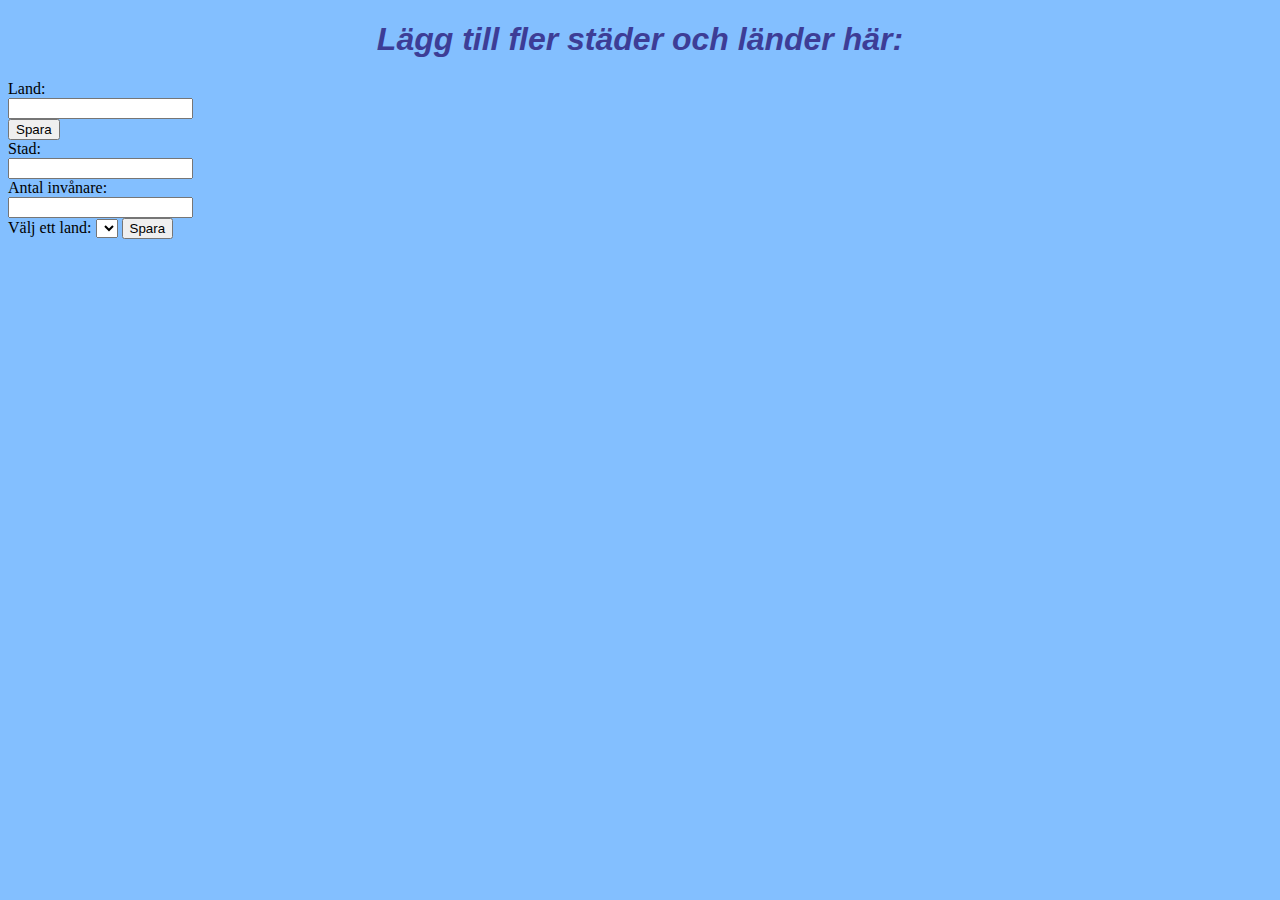
==== add.html @ 1976af52 "Hämtar json från server" ====
<!DOCTYPE html>
<html lang="en">
  <head>
    <meta charset="UTF-8" />
    <meta name="viewport" content="width=device-width, initial-scale=1.0" />
    <link rel="stylesheet" href="styles.css" />
    <title>Lägg till länder och städer</title>
  </head>
  <body>
    <h1>Lägg till fler städer och länder här:</h1>
    <form action="#" onsubmit="return addCountry(this);">
      <label for="land">Land:</label><br />
      <input type="text" id="land" name="land" /><br />
      <input type="submit" value="Spara" />
    </form>
    <form action="#" onsubmit="return addCity(this);">
      <label for="city">Stad:</label><br />
      <input type="text" id="city" name="city" /><br />
      <label for="population">Antal invånare:</label><br />
      <input type="number" id="population" name="population" /><br />
      <label for="landDropdown">Välj ett land:</label>
      <select id="landDropdown" name="landDropdown"></select>
      <input type="submit" value="Spara" />
    </form>
    <script src="add.js"></script>
  </body>
</html>
---- styles.css ----
body{
    background-color: rgb(131, 191, 255);
}

h1{
    text-align: center;
    font-family: 'Segoe UI', Tahoma, Geneva, Verdana, sans-serif;
    font-style: italic;
    color: rgb(61, 61, 150);
}

#headline{
    text-align:left;
    font-size: medium;
    padding-left:10px;
    color:rgb(61, 61, 150);
}

#menu{
    list-style-type: none;
    overflow: hidden;
    display: flex;
    flex-wrap: wrap;
    background-color: cornflowerblue;
    margin-bottom: 10px;
}

#landMenu{
    font-size: larger;
    text-align:center;
    margin-left:8vw;
    margin-right:8vw;
    color: white;
    padding: 10px;
}

#landMenu:hover{
    background-color: rgb(25, 25, 75);
}

a:link, a:visited, a:active{
    text-decoration: none;
    color:rgb(255, 255, 255);
}

#cityMenu{
    list-style-type: none;
    font-size: larger;
    padding: 10px;
    color:white;
    background-color: cornflowerblue;
    border-style: solid;
    width: 400px;
}

#cityList{
    width:500px;
    float:left;
}

#cityMenu:hover{
    background-color: rgb(25, 25, 75);
}

#fact{
    font-size: larger;
    color: rgb(61, 61, 150);
    float:left;
    padding: 20px;
}

.stats{
    text-align:center;
    font-size:larger;
    color:rgb(61, 61, 150);
}

#stats{
    margin-left: 30vw;
    margin-right: 30vw;
    padding: 10px;
}
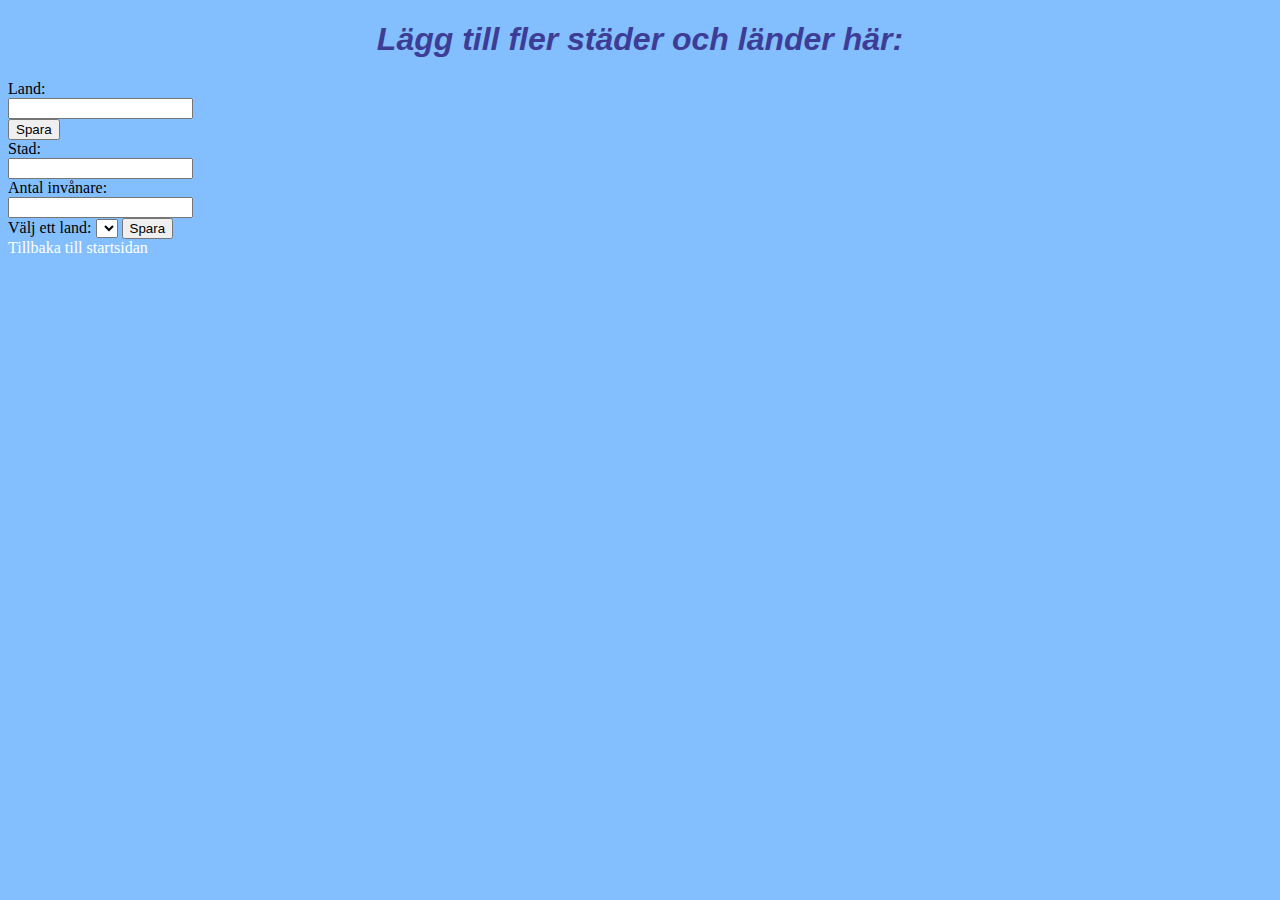
==== commit dbce15d8: "Länk tillbaka till startsidan" ====
--- a/add.html
+++ b/add.html
@@ -22,6 +22,7 @@
       <select id="landDropdown" name="landDropdown"></select>
       <input type="submit" value="Spara" />
     </form>
+    <a href="index.html">Tillbaka till startsidan</a>
     <script src="add.js"></script>
   </body>
 </html>
